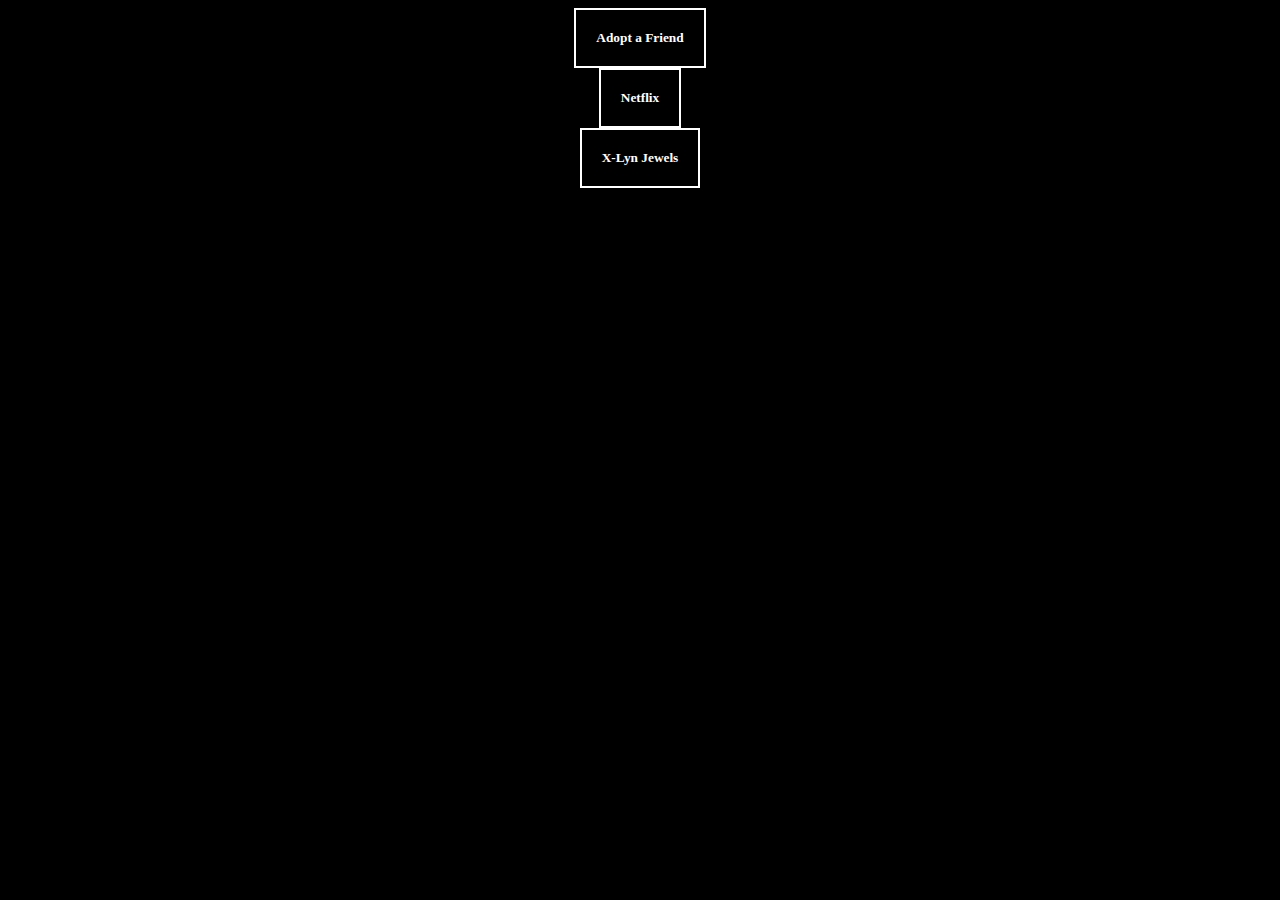
==== projects.html @ a82d2884 "Add projects page" ====
<!DOCTYPE html>
<html>
    <head>
<link rel="stylesheet" type="text/css" href="projects.css">
    </head>
    <body>
        <header>

        </header>
        <main>
            <div class="projects">
                <div class="grids">
                   <a href="grid.html"><button>Adopt a Friend</button></a> 
                   <a href="Cloning Projects/netflix.html"><button>Netflix</button></a>
                   <a href="./xlyn code/About.html"><button>X-Lyn Jewels</button></a>
                   <a></a>
                </div>
            </div>
        </main>
    </body>
</html>
---- projects.css ----
* {
    background-color: black;
    color: white;
    font-family: Garamond;
    font-weight:bold;
}
.grids button {
    padding: 20px;
    border: 2px solid white;
    font-family:
}
.grids{
    justify-items: center;
    display: grid;
}
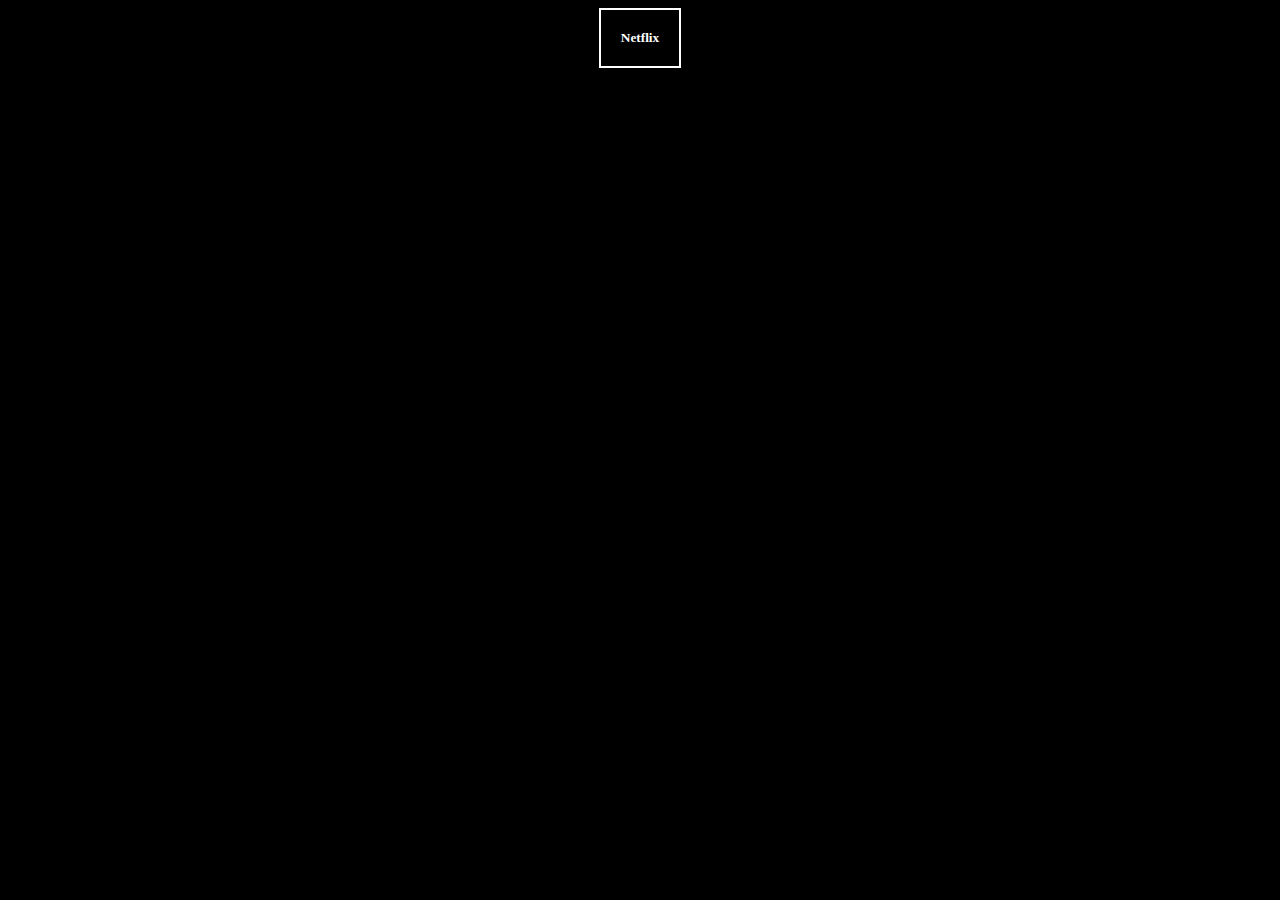
==== commit 7207fee3: "Remove incomplete projects" ====
--- a/projects.html
+++ b/projects.html
@@ -10,12 +10,12 @@
         <main>
             <div class="projects">
                 <div class="grids">
-                   <a href="grid.html"><button>Adopt a Friend</button></a> 
+                 <!--  <a href="grid.html"><button>Adopt a Friend</button></a> -->
                    <a href="Cloning Projects/netflix.html"><button>Netflix</button></a>
-                   <a href="./xlyn code/About.html"><button>X-Lyn Jewels</button></a>
+                 <!--  <a href="./xlyn code/About.html"><button>X-Lyn Jewels</button></a> -->
                    <a></a>
                 </div>
             </div>
         </main>
     </body>
-</html>+</html>
